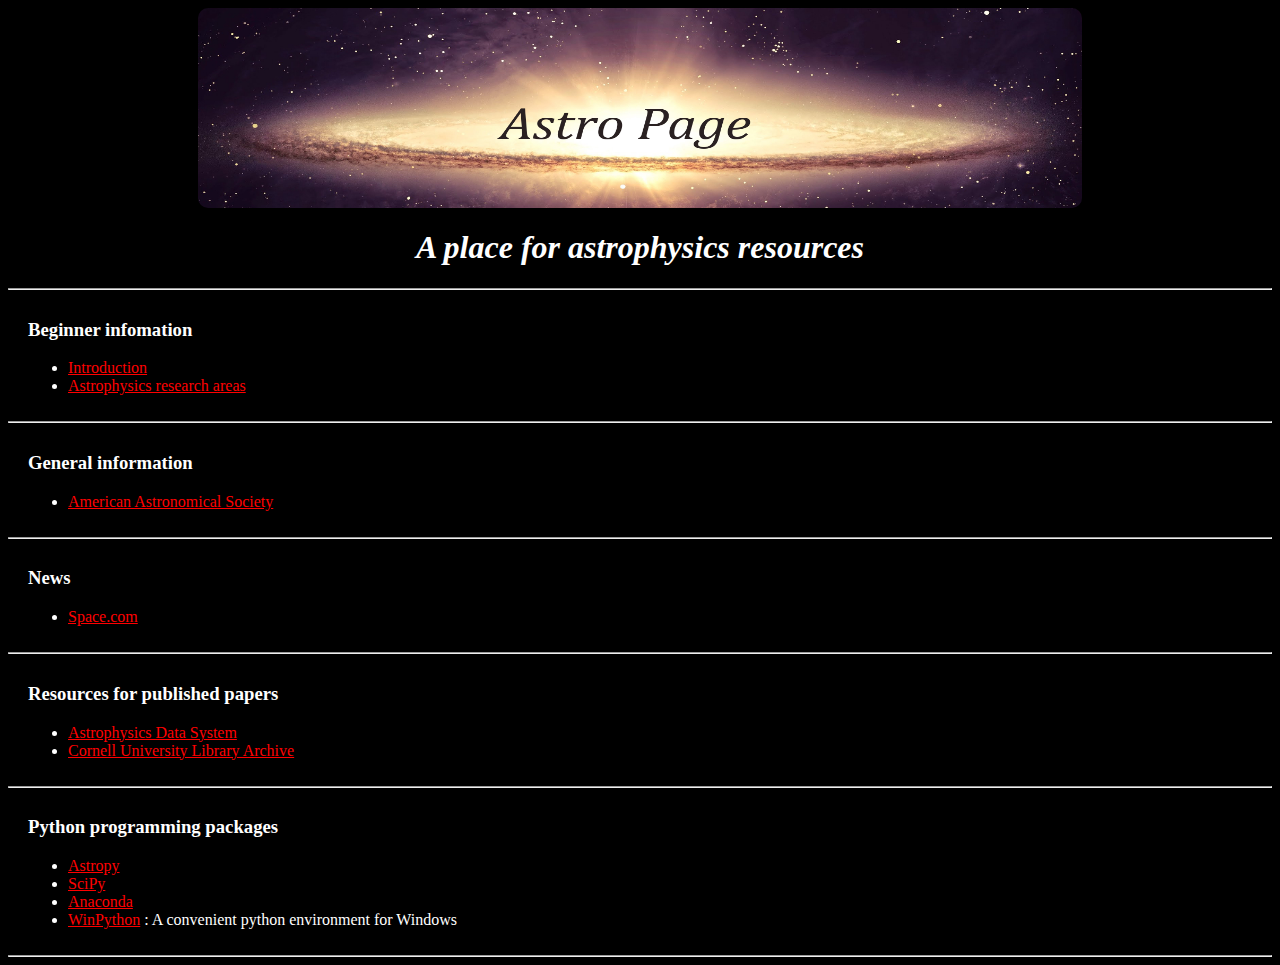
==== AstroPage.html @ e873f025 "added current work" ====
<!DOCTYPE html>
<html>
<head>
<meta charset="UTF-8">
<title>AstroPage</title>
<link rel="stylesheet" href="AstroPageStyle.css">
</head>

<body>

<header>
<img class="headerImage" src="images/AstroPageHeader.jpg" alt="Page header">
<h1>A place for astrophysics resources</h1>
</header>

<hr>

<section>
<h3>Beginner infomation</h3>
<ul>
 <li><a href="Introduction.html">Introduction</a></li>
 <li><a href="ResearchAreas.html">Astrophysics research areas</a></li>
</ul>
</section>

<hr>

<section>
<h3>General information</h3>
<ul>
 <li><a href="https://aas.org/" target="_blank">American Astronomical Society</a></li>
</ul>
</section>

<hr>

<section>
<h3>News</h3>
<ul>
 <li><a href="http://www.space.com/" target="_blank">Space.com</a></li>
</ul>
</section>

<hr>

<section>
<h3>Resources for published papers</h3>
<ul>
 <li><a href="http://adswww.harvard.edu/" target="_blank">Astrophysics Data System</a>
 <li><a href="http://arxiv.org/" target="_blank">Cornell University Library Archive</a></li>
</ul>
</section>

<hr>

<section>
<h3>Python programming packages</h3>
<ul>
 <li><a href="http://www.astropy.org/" target="_blank">Astropy</a></li>
 <li><a href="https://scipy.org/" target="_blank">SciPy</a></li>
 <li><a href="https://www.continuum.io/why-anaconda" target="_blank">Anaconda</a></li>
 <li><a href="https://winpython.github.io/" target="_blank">WinPython</a> : A convenient python environment for Windows</li>
</ul>
</section>

<hr>

</body>

</html>
---- AstroPageStyle.css ----
/* AstroPage CSS */

/* general formatting for all pages */
body
{
	background-color: #000000;
	color: #ffffff;
}

.headerImage
{
	border-radius: 10px; 
	margin: auto; 
	display: block;
	height: 200px; 
	width: 70%;
}

a
{
	color: red;
}

h1
{
	font-family: "Cambria";
	font-style: italic;
	text-align: center;
}

hr
{
	color: #4d4d4d;
}

section
{
	padding: 2px 20px;
}

/* research areas page stuff */
div.research
{
	float: left;
	width: 525px;
	height: 525px;
	border: 2px solid #4d4d4d;
	margin: 5px;
	border-radius: 2px;
	padding: 15px;
}

.researchHeading
{
	text-align: center;
}

.researchImage
{
	border-radius: 2px; 
	margin: auto; 
	display: block;
	height: 250px; 
	width: 250px;
}

p.researchText
{
	padding: 10px;
}
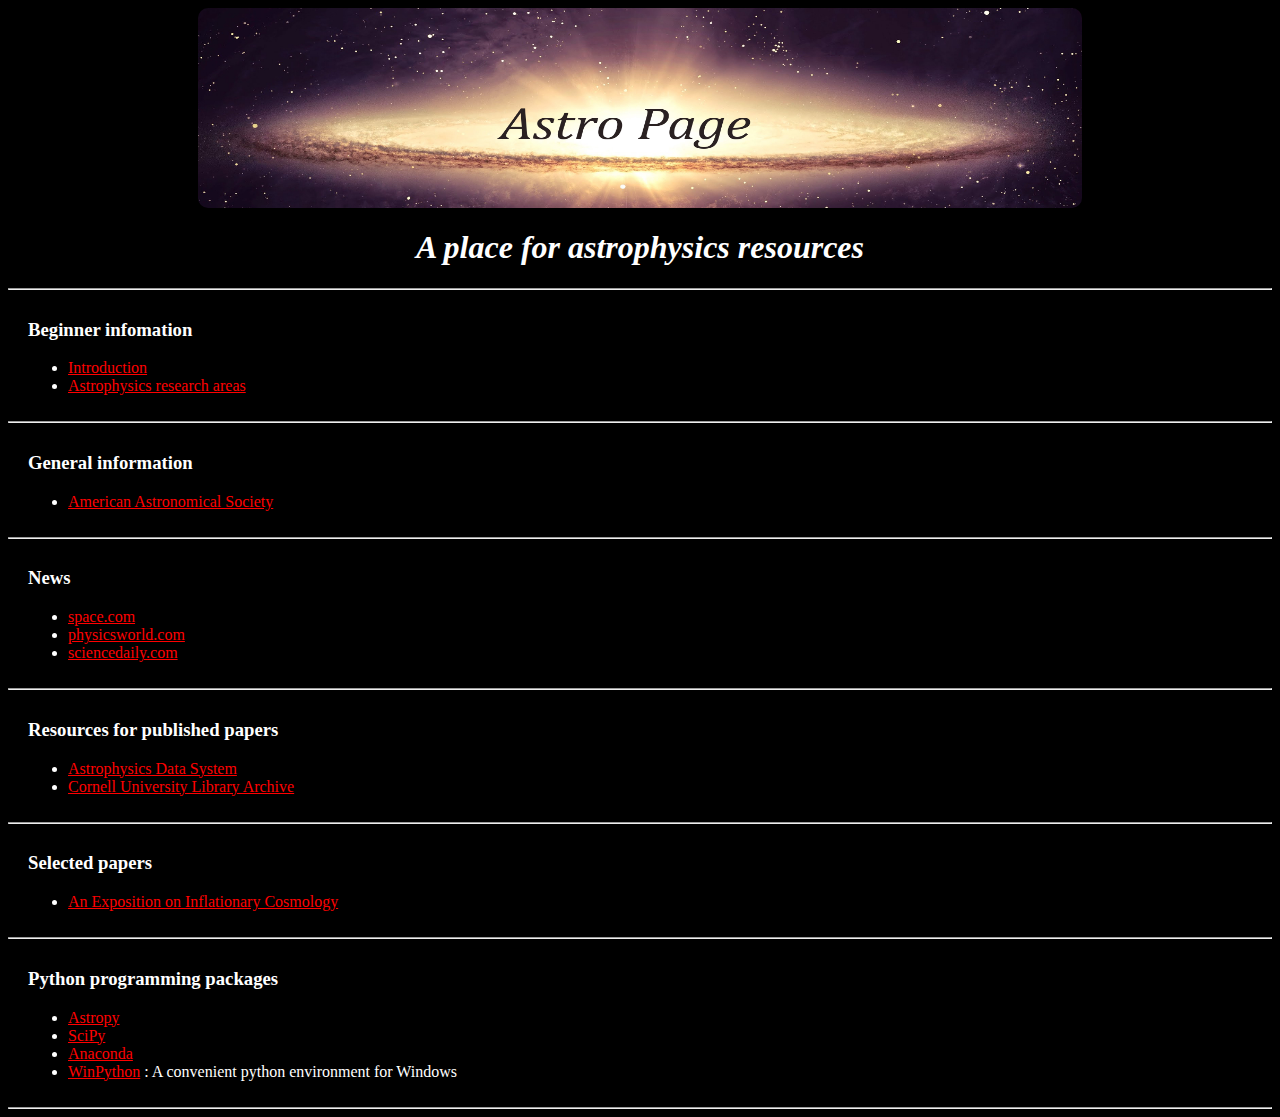
==== commit b8492fe0: "added some links, a footer, and research info." ====
--- a/AstroPage.html
+++ b/AstroPage.html
@@ -37,7 +37,9 @@
 <section>
 <h3>News</h3>
 <ul>
- <li><a href="http://www.space.com/" target="_blank">Space.com</a></li>
+ <li><a href="http://www.space.com/" target="_blank">space.com</a></li>
+ <li><a href="http://physicsworld.com/cws/CategoryHome.do?categoryName=astro" target="_blank">physicsworld.com</a></li>
+ <li><a href="https://www.sciencedaily.com/news/space_time/astrophysics/" target="_blank">sciencedaily.com</a></li>
 </ul>
 </section>
 
@@ -48,6 +50,15 @@
 <ul>
  <li><a href="http://adswww.harvard.edu/" target="_blank">Astrophysics Data System</a>
  <li><a href="http://arxiv.org/" target="_blank">Cornell University Library Archive</a></li>
+</ul>
+</section>
+
+<hr>
+
+<section>
+<h3>Selected papers</h3>
+<ul>
+ <li><a href="http://ned.ipac.caltech.edu/level5/Watson/Watson_contents.html" target="_blank">An Exposition on Inflationary Cosmology</a></li>
 </ul>
 </section>
 
--- a/AstroPageStyle.css
+++ b/AstroPageStyle.css
@@ -36,6 +36,14 @@
 section
 {
 	padding: 2px 20px;
+	width: 100%;
+}
+
+footer
+{
+	float: left;
+	width: 100%;
+	margin: 10px 0px;
 }
 
 /* research areas page stuff */
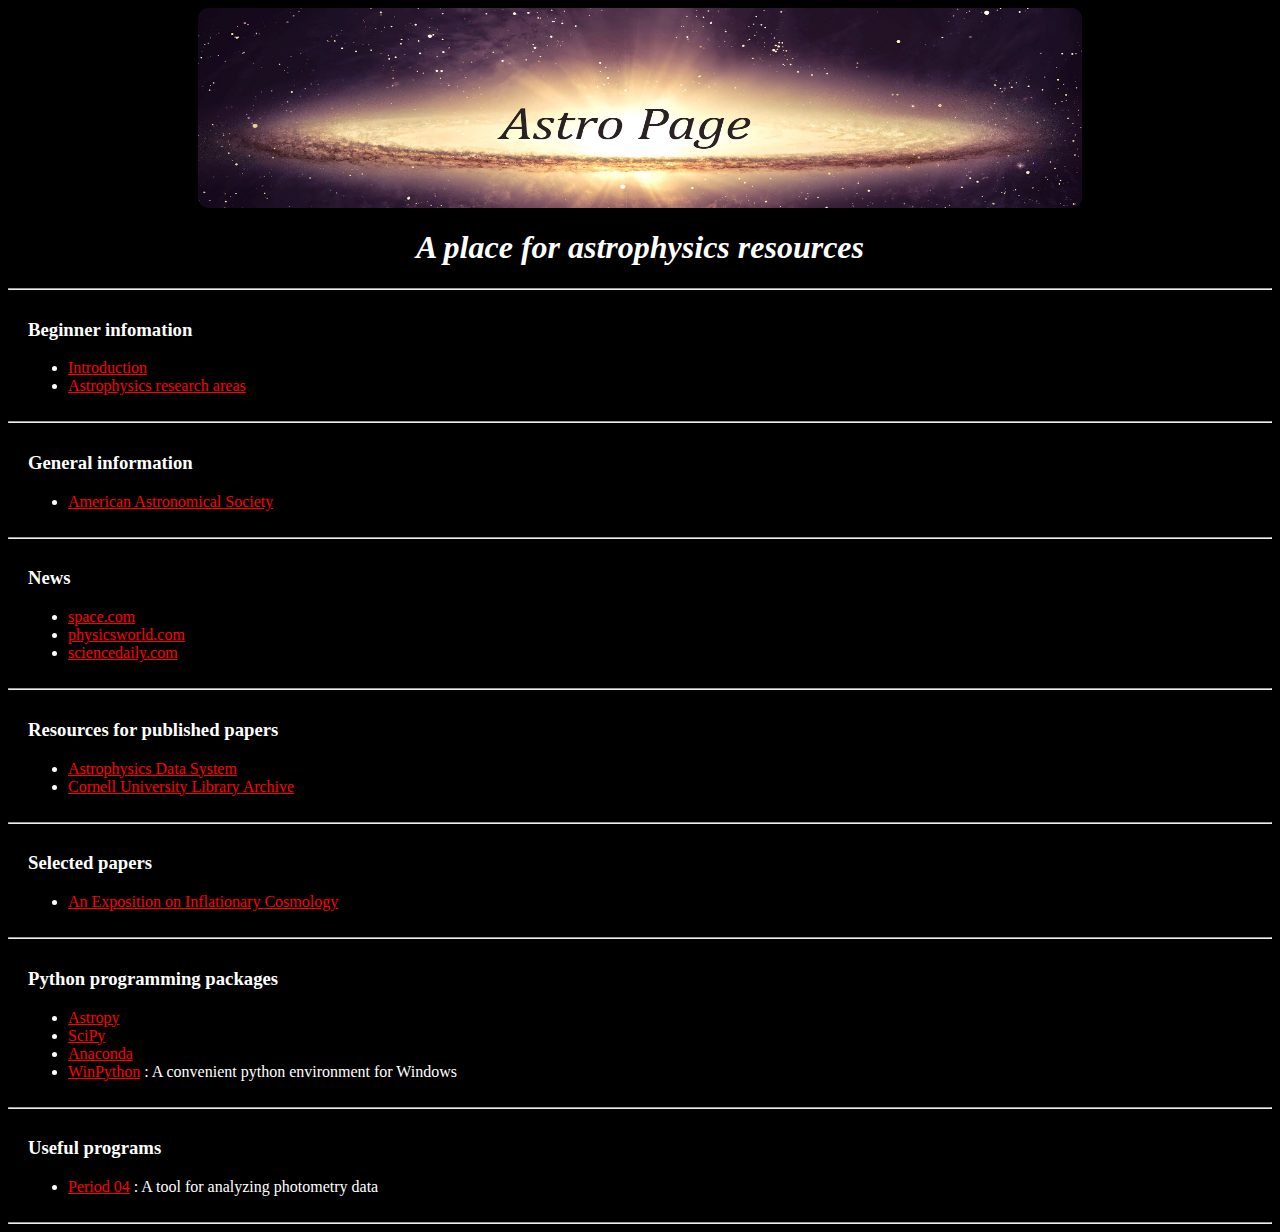
==== commit dd2399fa: "added some links, finished research area" ====
--- a/AstroPage.html
+++ b/AstroPage.html
@@ -76,6 +76,15 @@
 
 <hr>
 
+<section>
+<h3>Useful programs</h3>
+<ul>
+ <li><a href="https://www.univie.ac.at/tops/Period04/" target="_blank">Period 04</a> : A tool for analyzing photometry data</li>
+</ul>
+</section>
+
+<hr>
+
 </body>
 
 </html>